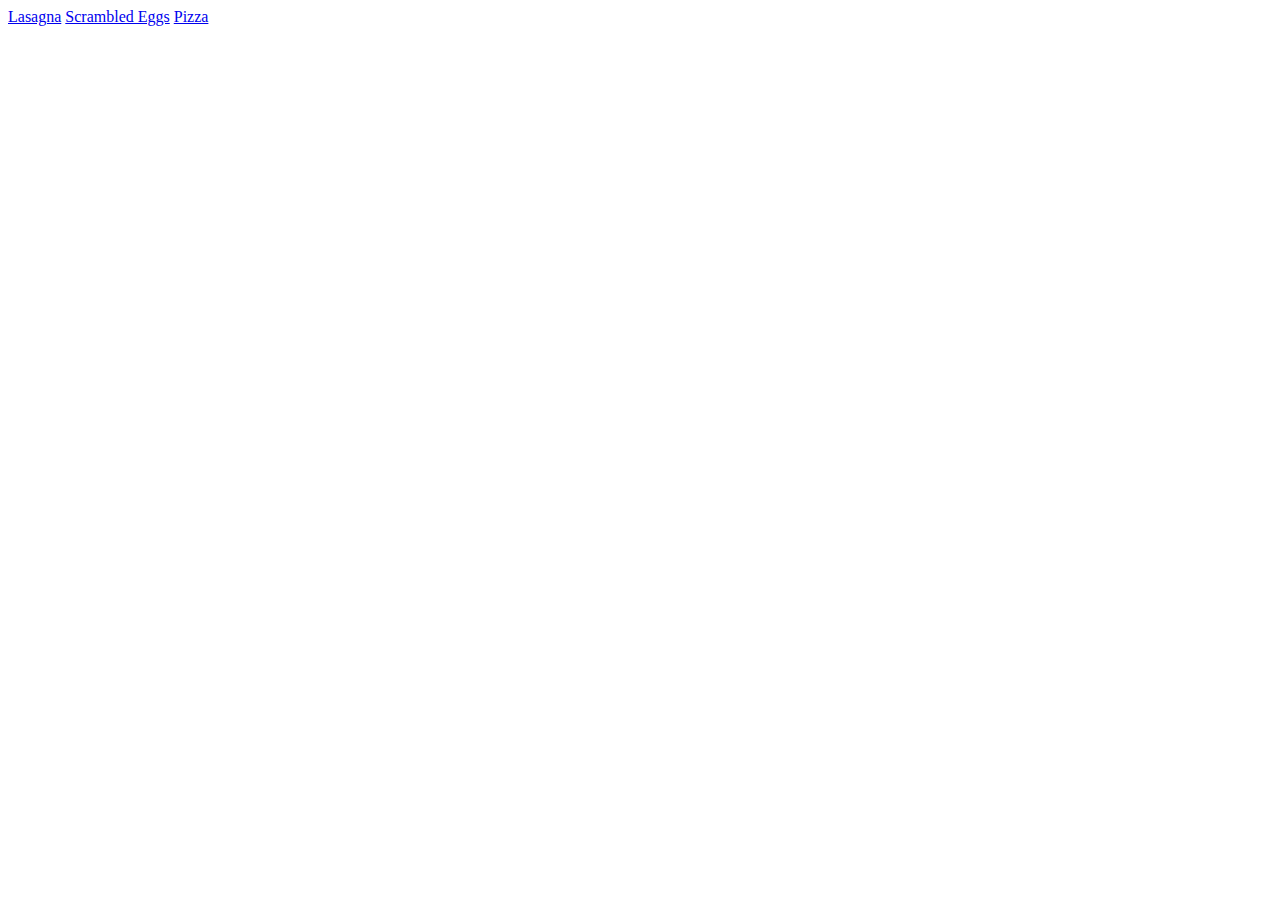
==== index.html @ 7c991456 "Add 3 recipes" ====
<!DOCTYPE html>
<html lang="en">
    <head>
        <meta charset="UTF-8">
        <title>Odin Recipes</title>
    </head>
<body>
    <a href="recipes/lasagna.html" target="_blank" rel="noopener noreferrer">Lasagna</a>
    <a href="recipes/scrambled-eggs.html" target="_blank" rel="noopener noreferrer">Scrambled Eggs</a>
    <a href="recipes/pizza.html" target="_blank" rel="noopener noreferrer">Pizza</a>
</body>

</html>
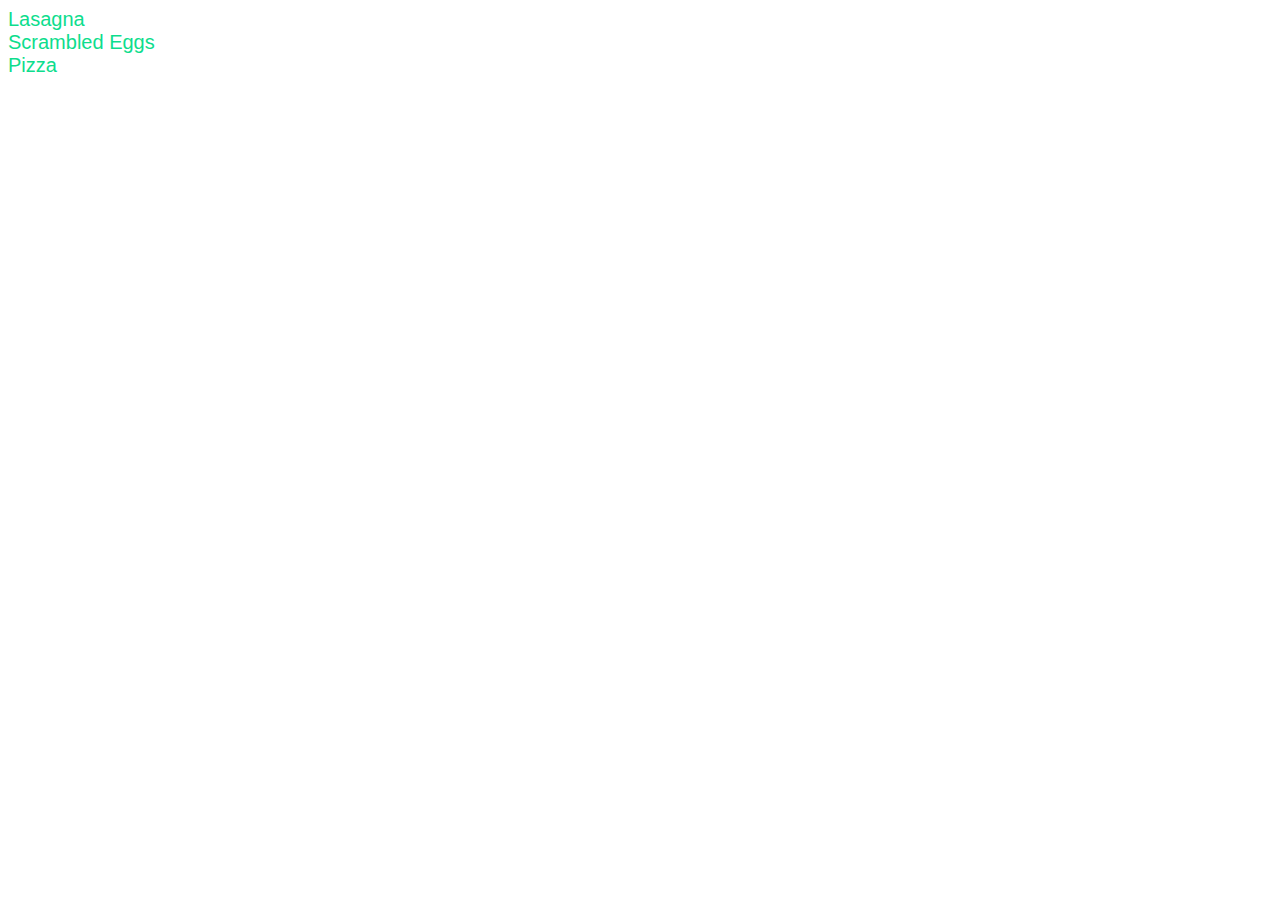
==== commit 9c2d434b: "Add CSS" ====
--- a/index.html
+++ b/index.html
@@ -3,11 +3,12 @@
     <head>
         <meta charset="UTF-8">
         <title>Odin Recipes</title>
+        <link rel="stylesheet" href="css/style.css">
     </head>
 <body>
-    <a href="recipes/lasagna.html" target="_blank" rel="noopener noreferrer">Lasagna</a>
-    <a href="recipes/scrambled-eggs.html" target="_blank" rel="noopener noreferrer">Scrambled Eggs</a>
-    <a href="recipes/pizza.html" target="_blank" rel="noopener noreferrer">Pizza</a>
+    <div><a href="recipes/lasagna.html" target="_blank" rel="noopener noreferrer">Lasagna</a></div>
+    <div><a href="recipes/scrambled-eggs.html" target="_blank" rel="noopener noreferrer">Scrambled Eggs</a></div>
+    <div><a href="recipes/pizza.html" target="_blank" rel="noopener noreferrer">Pizza</a></div>
 </body>
 
 </html>--- a/css/style.css
+++ b/css/style.css
@@ -0,0 +1,25 @@
+body {
+    font-family: Verdana, Geneva, Tahoma, sans-serif;
+    
+}
+
+a:hover {
+    color: yellow;
+}
+
+a {
+    color: rgb(13, 221, 141);
+    font-size: 20px;
+    text-decoration: none;
+}
+
+h1 {
+    color: rgb(53, 139, 219);
+}
+
+h2,
+h3,
+h4 {
+    color: blueviolet
+}
+
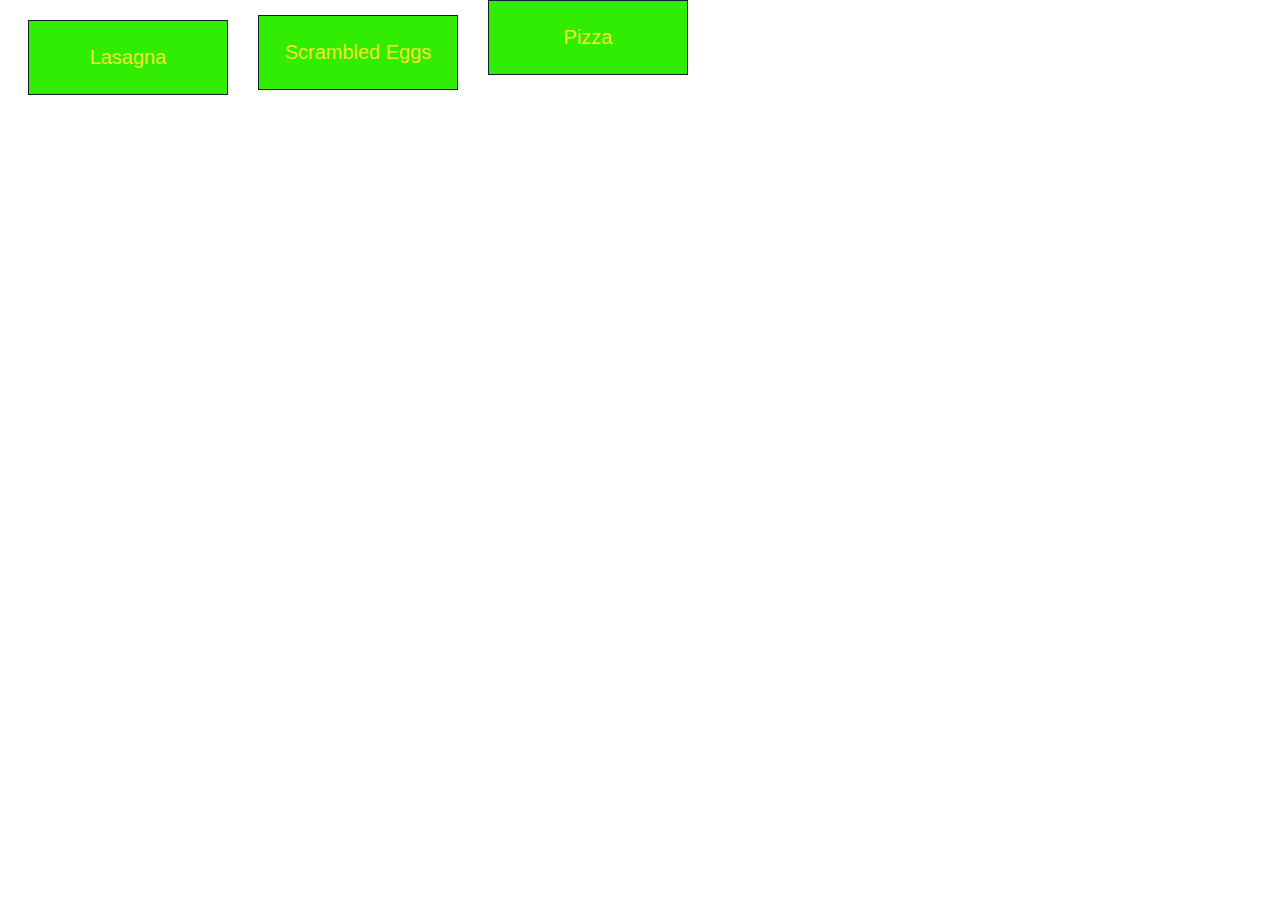
==== commit d3d97946: "Make use of the box model + some changes to the CSS" ====
--- a/index.html
+++ b/index.html
@@ -6,9 +6,9 @@
         <link rel="stylesheet" href="css/style.css">
     </head>
 <body>
-    <div><a href="recipes/lasagna.html" target="_blank" rel="noopener noreferrer">Lasagna</a></div>
-    <div><a href="recipes/scrambled-eggs.html" target="_blank" rel="noopener noreferrer">Scrambled Eggs</a></div>
-    <div><a href="recipes/pizza.html" target="_blank" rel="noopener noreferrer">Pizza</a></div>
+    <div class="lasagna"><a href="recipes/lasagna.html" target="_blank" rel="noopener noreferrer">Lasagna</a></div>
+    <div class="scrambled-eggs"><a href="recipes/scrambled-eggs.html" target="_blank" rel="noopener noreferrer">Scrambled Eggs</a></div>
+    <div class="pizza"><a href="recipes/pizza.html" target="_blank" rel="noopener noreferrer">Pizza</a></div>
 </body>
 
 </html>--- a/css/style.css
+++ b/css/style.css
@@ -1,25 +1,57 @@
+* {
+   box-sizing: border-box;
+  
+}
+
 body {
     font-family: Verdana, Geneva, Tahoma, sans-serif;
-    
+
+    color: #101f2d;
 }
 
 a:hover {
-    color: yellow;
+    color: #d1d13e;
 }
 
 a {
-    color: rgb(13, 221, 141);
+    color: rgb(243 230 47);
     font-size: 20px;
     text-decoration: none;
 }
 
 h1 {
-    color: rgb(53, 139, 219);
+    color: #156bdd;
 }
 
 h2,
 h3,
 h4 {
-    color: blueviolet
+    color: #31ed04
 }
 
+.lasagna {
+    background-color: #31ed04;
+    padding: 25px;
+    width: 200px;
+    text-align: center;
+    margin: 20px;
+    border: 1px solid;
+}
+
+.scrambled-eggs {
+    background-color: #31ed04;
+    padding: 25px;
+    width: 200px;
+    text-align: center;
+    margin: -100px 10px 10px 250px;
+    border: 1px solid;
+}
+
+.pizza {
+    background-color: #31ed04;
+    padding: 25px;
+    width: 200px;
+    text-align: center;
+    margin: -100px 10px 10px 480px;
+    border: 1px solid;
+}
